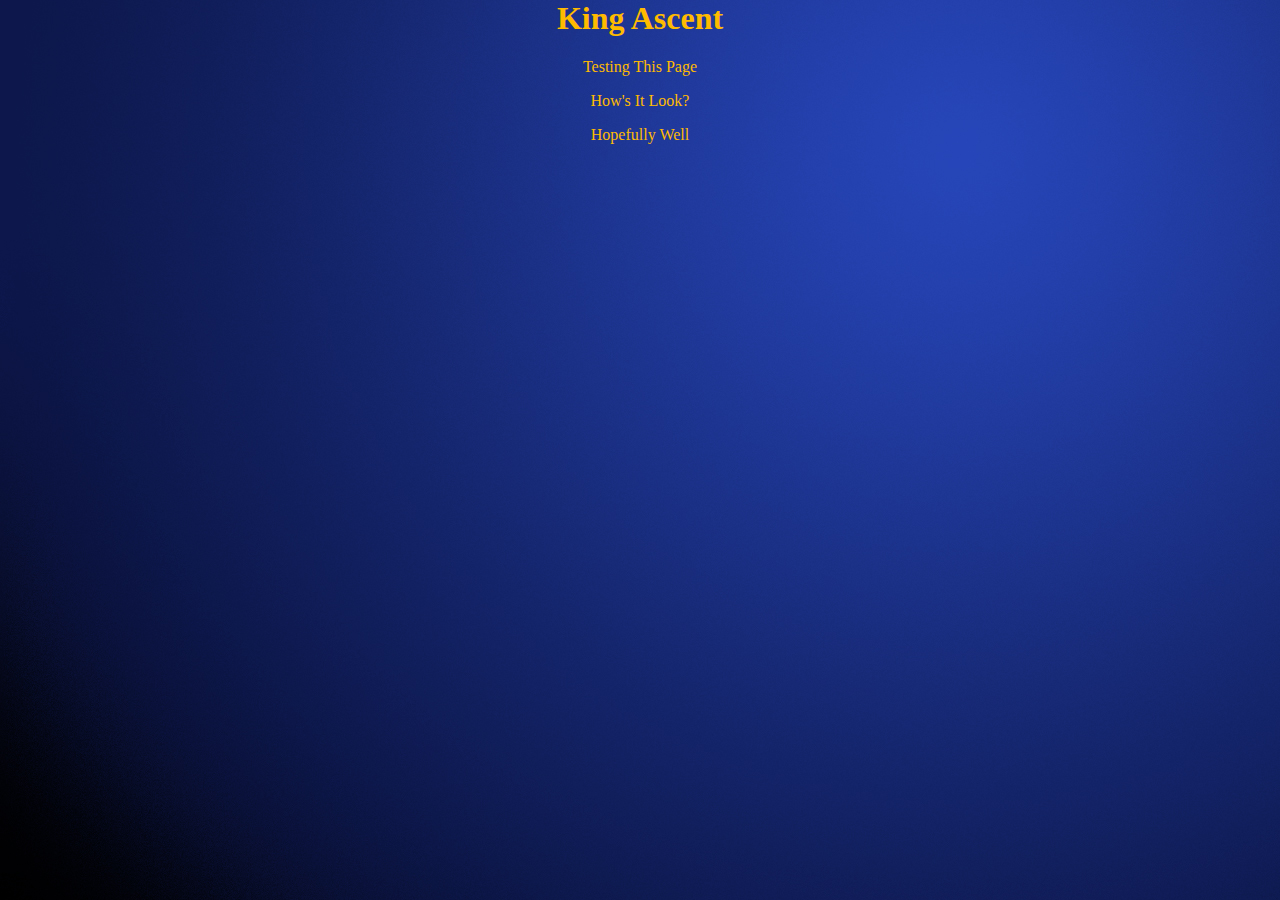
==== index.html @ 91bb9aa1 "Updating background and color, as well as the text" ====
<html lang="en">
<head>
    <meta charset="UTF-8">
    <meta http-equiv="X-UA-Compatible" content="IE=edge">
    <meta name="viewport" content="width=device-width, initial-scale=1.0">
    <title>Document</title>
    <link rel="stylesheet" href="styles.css">
</head>
<body>
    <h1 style="color: #ffbb00">King Ascent</h1>
    <p style="color: #ffbb00">Testing This Page</p>
    <p style="color: #ffbb00">How's It Look?</p>
    <p style="color: #ffbb00">Hopefully Well</p>
</body>
</html>
---- styles.css ----
body {
    margin: 0;
    background: url("Gradient Blue Dark Bottom Corners.jpg");
    text-align: center;
}
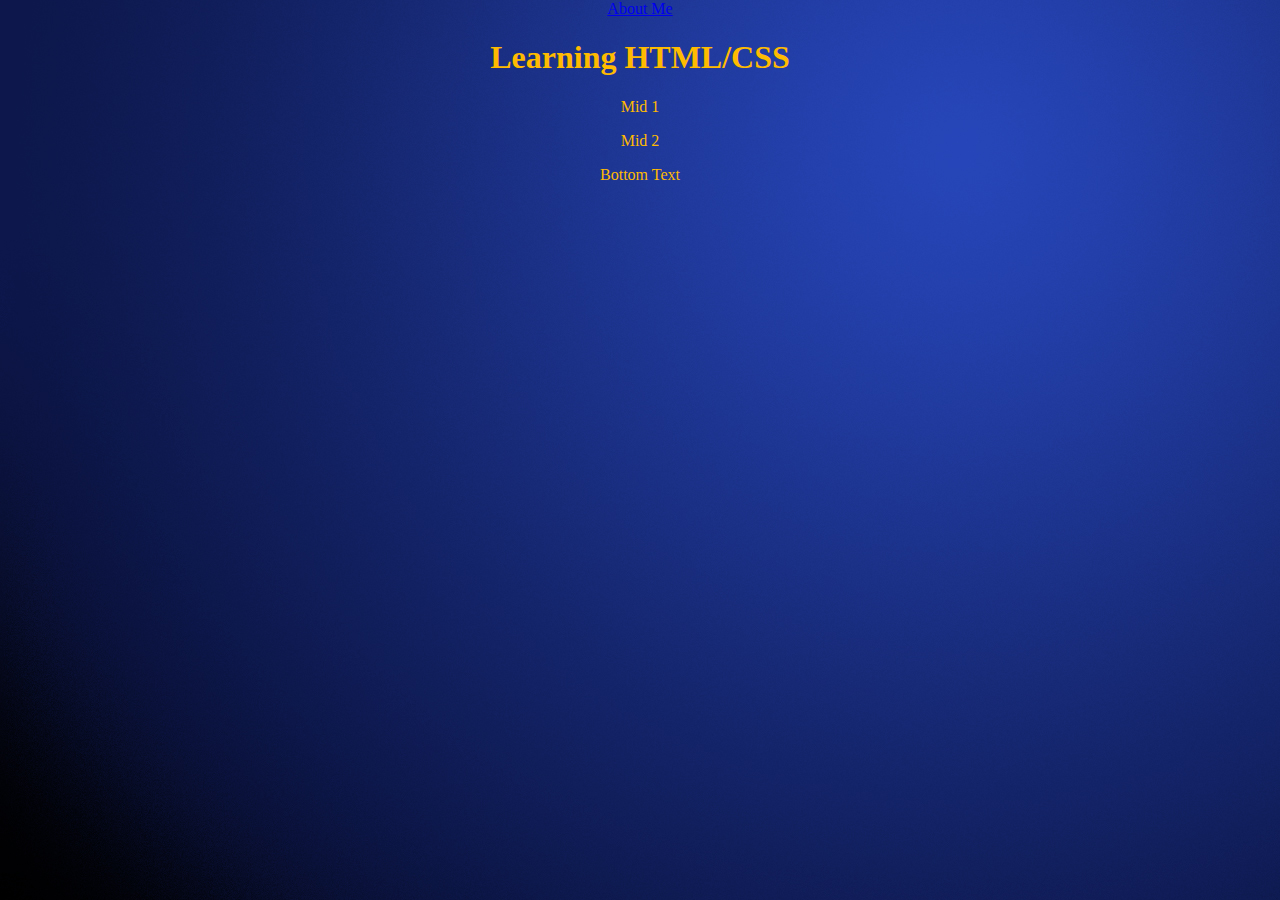
==== commit 6db71a22: "Moved images to one area, fixed sparkles blocking page text" ====
--- a/index.html
+++ b/index.html
@@ -3,13 +3,24 @@
     <meta charset="UTF-8">
     <meta http-equiv="X-UA-Compatible" content="IE=edge">
     <meta name="viewport" content="width=device-width, initial-scale=1.0">
-    <title>Document</title>
+
+    <!--To call the styles page-->
     <link rel="stylesheet" href="styles.css">
+    <!--Webpage Title-->
+    <title>King Ascent | Self-Taught Software Engineer</title>
+    <!--To call the sparkles animation-->
+    <div class="screen-sparkles"></div>
 </head>
+
 <body>
-    <h1 style="color: #ffbb00">King Ascent</h1>
-    <p style="color: #ffbb00">Testing This Page</p>
-    <p style="color: #ffbb00">How's It Look?</p>
-    <p style="color: #ffbb00">Hopefully Well</p>
+    <div>
+        <h>
+            <a href="google.com">About Me</a>
+        </h1>
+    </div>
+    <h1 style="color: #ffbb00">Learning HTML/CSS</h1>
+    <p style="color: #ffbb00">Mid 1</p>
+    <p style="color: #ffbb00">Mid 2</p>
+    <p style="color: #ffbb00">Bottom Text</p>
 </body>
 </html>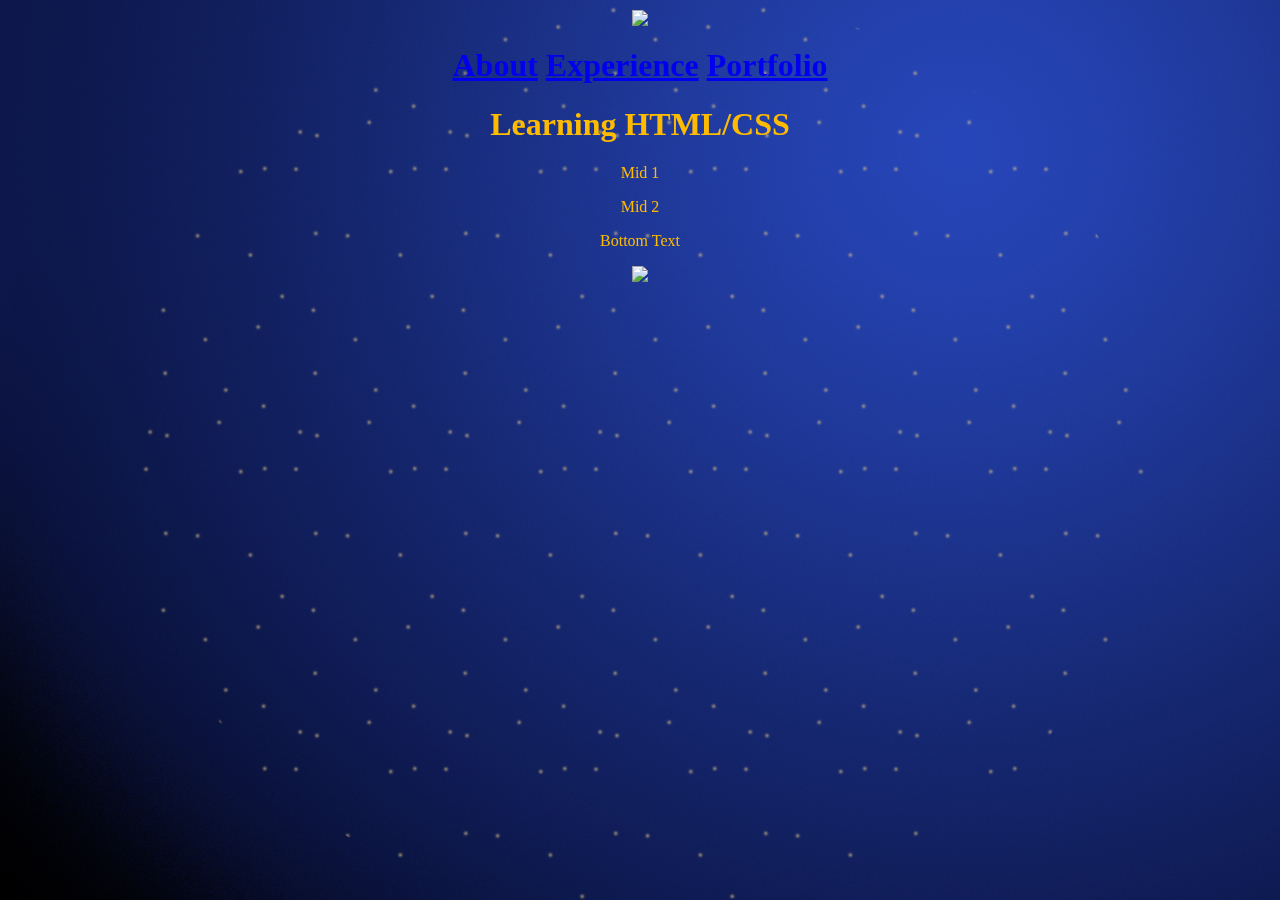
==== commit 28135c5b: "Fixed GitHub icon src" ====
--- a/index.html
+++ b/index.html
@@ -13,14 +13,37 @@
 </head>
 
 <body>
+    <!--Page Header-->
     <div>
-        <h>
-            <a href="google.com">About Me</a>
+        <a href="index.html">
+            <img class="picture" src="https://avatars.githubusercontent.com/u/86906764?v=4"></img>
+        </a>
+    </div>
+
+    <div class="header">
+        <h1>
+            <font size="6">
+                <a class="padding" href="about.html">About</a>
+                <a class="padding" href="experience.html">Experience</a>
+                <a class="padding" href="portfolio.html">Portfolio</a>
+            </font>
         </h1>
     </div>
-    <h1 style="color: #ffbb00">Learning HTML/CSS</h1>
-    <p style="color: #ffbb00">Mid 1</p>
-    <p style="color: #ffbb00">Mid 2</p>
-    <p style="color: #ffbb00">Bottom Text</p>
+
+    <!--Page Content-->
+    <div class="home">
+        <h1 style="color: #ffbb00">Learning HTML/CSS</h1>
+        <p style="color: #ffbb00">Mid 1</p>
+        <p style="color: #ffbb00">Mid 2</p>
+        <p style="color: #ffbb00">Bottom Text</p>
+    </div>
+
+    <!--Page Footer-->
+    <div class="footer">
+        <a href="https://github.com/KingAscent">
+            <img class="picture" src="src/GitHub-Logo-64x64.png"></img>
+        </a>
+    </div>
+
 </body>
 </html>--- a/styles.css
+++ b/styles.css
@@ -1,5 +1,31 @@
 body {
-    margin: 0;
-    background: url("Gradient Blue Dark Bottom Corners.jpg");
+    margin: 10;
+    background-image: url(src/Gradient-Blue-Dark-Bottom.jpg);
     text-align: center;
 }
+
+/* Sparkle animation */
+.screen-sparkles {
+    z-index: -1; /* Index of -1 so that the user can click text */
+    position: fixed;
+    display: block;
+    content: "";
+    left: 50%;
+    bottom: 0;
+    margin-left: -40%;
+    width: 80%;
+    height: 100%;
+    background-image: url(src/Sparkles-1.png), url(src/Sparkles-2.png);
+    border-radius: 50em;
+    animation: sparkles 15s linear infinite;
+    -webkit-animation: sparkles 15s linear infinite;
+  }
+
+  @keyframes sparkles {
+    0% {
+      background-position: 0 0, 0 0;
+    }
+    100% {
+      background-position: -150px -300px, 150px -300px;
+    }
+  }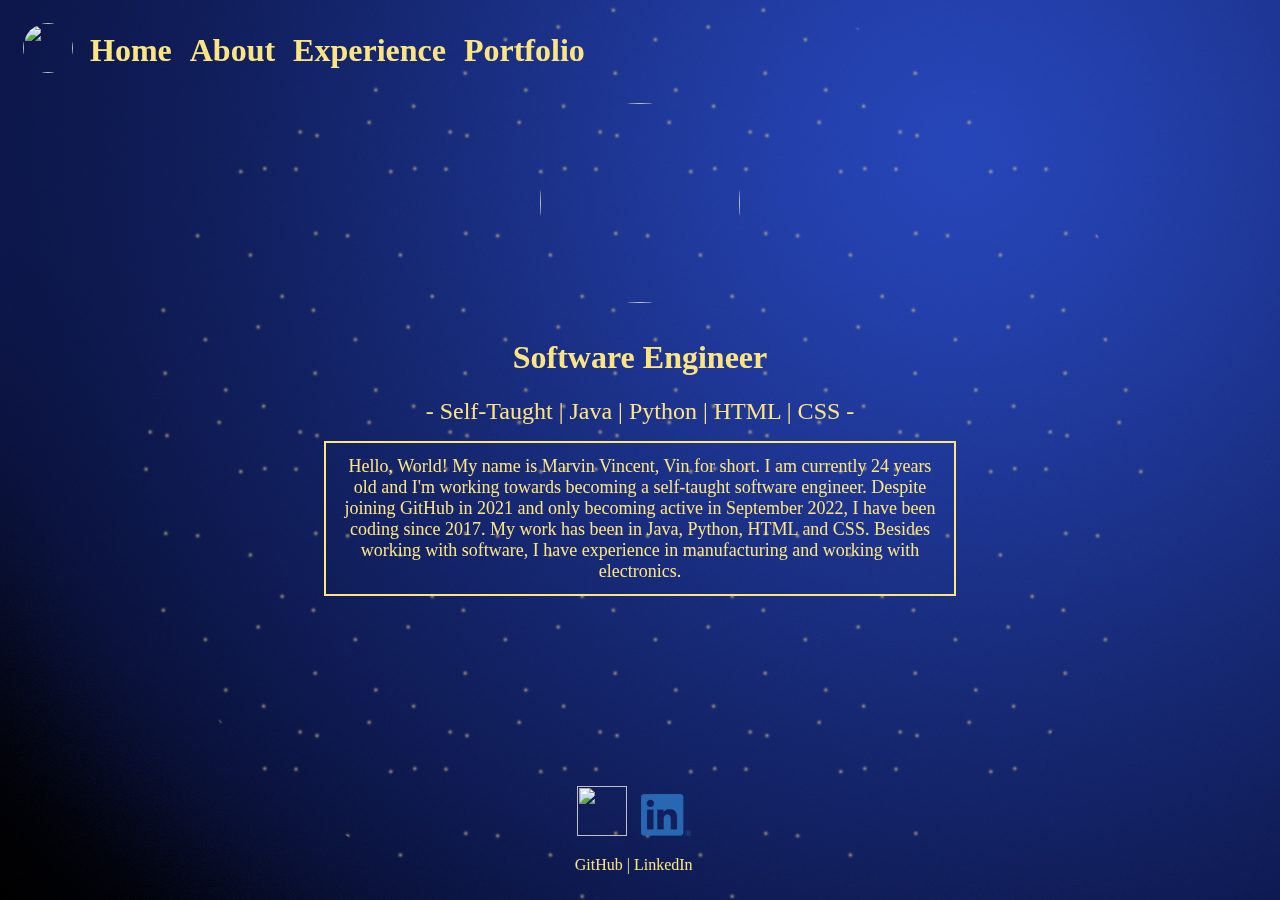
==== commit 89299e24: "First publishing of this website." ====
--- a/index.html
+++ b/index.html
@@ -16,13 +16,14 @@
     <!--Page Header-->
     <div>
         <a href="index.html">
-            <img class="picture" src="https://avatars.githubusercontent.com/u/86906764?v=4"></img>
+            <img class="header-picture" src="https://avatars.githubusercontent.com/u/86906764?v=4"></img>
         </a>
     </div>
 
     <div class="header">
         <h1>
             <font size="6">
+                <a class="padding" href="index.html">Home</a>
                 <a class="padding" href="about.html">About</a>
                 <a class="padding" href="experience.html">Experience</a>
                 <a class="padding" href="portfolio.html">Portfolio</a>
@@ -31,18 +32,31 @@
     </div>
 
     <!--Page Content-->
-    <div class="home">
-        <h1 style="color: #ffbb00">Learning HTML/CSS</h1>
-        <p style="color: #ffbb00">Mid 1</p>
-        <p style="color: #ffbb00">Mid 2</p>
-        <p style="color: #ffbb00">Bottom Text</p>
+    <div class="home" style="margin-bottom: 15%">
+        <a href="index.html">
+            <img class="home-picture" src="https://avatars.githubusercontent.com/u/86906764?v=4"></img>
+        </a>
+        <h1>Software Engineer</h1>
+        <p><font size="5">- Self-Taught | Java | Python | HTML | CSS -</font></p>
+        <p style="border-width:2px; border-style:solid; border-color: #ffe581; margin: 1% 25% 1% 25%; padding: .8em">
+            <font size="4">
+                Hello, World! My name is Marvin Vincent, Vin for short. I am currently 24 years old and I'm working towards becoming
+                a self-taught software engineer. Despite joining GitHub in 2021 and only becoming active in September 2022, I have
+                been coding since 2017. My work has been in Java, Python, HTML and CSS. Besides working with software, I have experience
+                in manufacturing and working with electronics. 
+            </font>
+        </p>
     </div>
 
     <!--Page Footer-->
     <div class="footer">
-        <a href="https://github.com/KingAscent">
-            <img class="picture" src="src/GitHub-Logo-64x64.png"></img>
+        <a class="padding" href="https://github.com/KingAscent" target="_blank">
+            <img class="footer-picture" src="src/GitHub-Logo-64x64.png"></img>
         </a>
+        <a class="padding" href="https://www.linkedin.com/in/marvin-vincent-l-983650221" target="_blank">
+            <img class="footer-picture" src="src/LinkedIn-Logo.png"></img>
+        </a>
+        <p>GitHub | LinkedIn</p>
     </div>
 
 </body>
--- a/styles.css
+++ b/styles.css
@@ -1,31 +1,169 @@
 body {
-    margin: 10;
+  /* Things that will be displayed on every page */
     background-image: url(src/Gradient-Blue-Dark-Bottom.jpg);
-    text-align: center;
+    background-attachment: fixed;
+    color: #ffe581;
+}
+
+/* Header Links Style*/
+a {
+  color: #ffe581;
+  text-decoration: none;
+}
+
+/* Header Style */
+.header {
+  text-align: left;
+  left: 85px;
+  top: 11px;
+  position: absolute;
+}
+
+a.padding {
+  padding-left: 5px;
+  padding-right: 5px;
+}
+
+/* Header GitHub Avatar Style*/
+.header-picture {
+  margin: 15;
+  border-radius: 100%;
+  width: 50px;
+  transition: transform .7s ease-in-out;
+}
+
+img:hover {
+  transform: rotate3d(0, 1, 0, 360deg);
+}
+
+/* Home page setup */
+.home {
+  text-align: center;
+}
+
+/* Home page center picture setup */
+.home-picture {
+  margin: 15;
+  border-radius: 100%;
+  width: 200px;
+  transition-delay: 250ms;
+  transition: transform 1.5s ease-in-out;
+}
+
+/* Spin the Home Page image */
+img:hover.home-picture {
+  transform: rotate(360deg);
+}
+
+/* About me page setup */
+.about-me {
+  margin-bottom: 50px;
+  text-align: center;
+}
+
+/* About me page title */
+.about-me-header {
+  text-align: center;
+}
+
+.experience {
+  text-align: center;
+}
+
+/* Adjust all images on Experience page to 50x50 */
+#experience-images {
+  height: 50px;
+  width: 50px;
+  border-radius: 100%;
+  transition: transform 0.7s ease-in-out;
+}
+
+#experience-divider {
+  display: flex;
+}
+
+#experience-left {
+  text-align: left;
+  flex: 0 0 50%;
+}
+
+#experience-right {
+  text-align: left;
+  flex: 1;
+}
+
+#software-program-images {
+  height: 40px;
+  width: auto;
+  transition: transform 0.7s ease-in;
+}
+
+/* Portfolio Page Style */
+.portfolio {
+  text-align: center;
+}
+
+#portfolio-content {
+  text-align: left;
+}
+
+#portfolio-divider {
+  display: flex;
+}
+
+#portfolio-left {
+  text-align: left;
+  flex: 0 0 50%;
+}
+
+#portfolio-right {
+  text-align: left;
+  flex: 1;
+}
+
+#portfolio-images {
+  height: 50px;
+  width: 50px;
+  border-radius: 100%;
+  transition: transform 0.7s ease-in-out;
+}
+
+/* Footer Style*/
+.footer {
+  text-align: center;
+  position: relative;
+  width: 99%;
+  bottom: 0%;
+}
+
+/* Footer Pictures*/
+.footer-picture {
+  width: 50px;
+  transition: transform .7s ease-in-out;
 }
 
 /* Sparkle animation */
 .screen-sparkles {
-    z-index: -1; /* Index of -1 so that the user can click text */
-    position: fixed;
-    display: block;
-    content: "";
-    left: 50%;
-    bottom: 0;
-    margin-left: -40%;
-    width: 80%;
-    height: 100%;
-    background-image: url(src/Sparkles-1.png), url(src/Sparkles-2.png);
-    border-radius: 50em;
-    animation: sparkles 15s linear infinite;
-    -webkit-animation: sparkles 15s linear infinite;
+  z-index: -1; /* Index of -1 so that the user can click text */
+  position: fixed;
+  display: block;
+  content: "";
+  left: 50%;
+  bottom: 0;
+  margin-left: -40%;
+  width: 80%;
+  height: 100%;
+  background-image: url(src/Sparkles-1.png), url(src/Sparkles-2.png);
+  border-radius: 50em;
+  animation: sparkles 15s linear infinite;
+  -webkit-animation: sparkles 15s linear infinite;
+}
+
+@keyframes sparkles {
+  0% {
+    background-position: 0 0, 0 0;
   }
-
-  @keyframes sparkles {
-    0% {
-      background-position: 0 0, 0 0;
-    }
-    100% {
-      background-position: -150px -300px, 150px -300px;
-    }
-  }+  100% {
+    background-position: -150px -300px, 150px -300px;
+  }
+}
